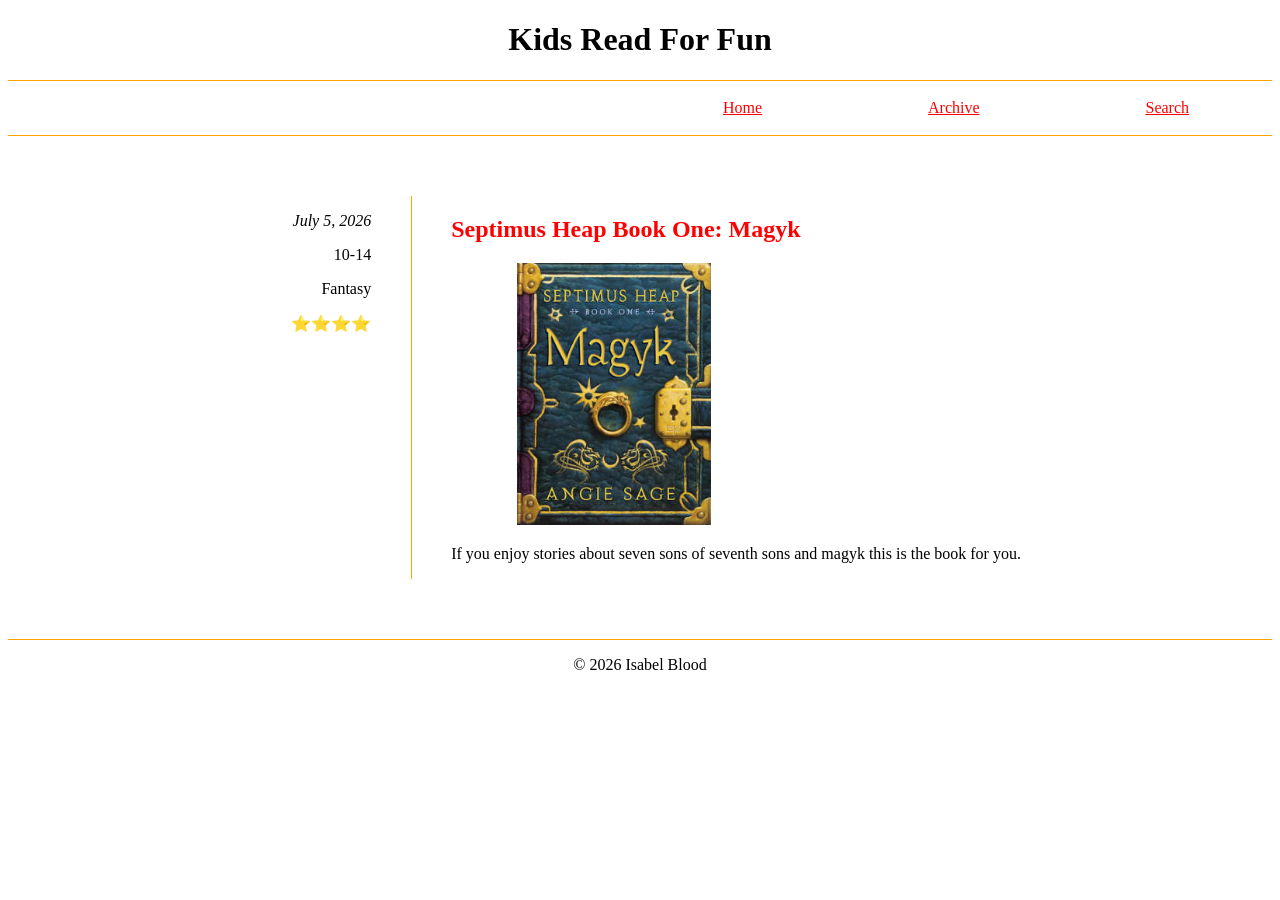
==== blog/index.html @ c5bb2618 "Accessability test" ====
<!DOCTYPE html>
<html lang="en">
<head>
    <meta charset="UTF-8">
    <meta name="viewport" content="width=device-width, initial-scale=1.0">
    <meta name="author" content="Isabel Blood">
    <meta name="description" content="A blog about ... ">
    <link rel="stylesheet" href="styles.css">
    <title>Blog</title>
</head>
<body>
    <header>
        <h1>Kids Read For Fun</h1>
        <hr>
        <nav>
            <a href="#">Home</a>
            <a href="#">Archive</a>
            <a href="#">Search</a>
        </nav>
        
    </header>
    <hr>
    <hr class="hidden">
    <main>
       
        <section class="books">
            <div>
                <p class="date">July 5, 2026</p>
                <p>10-14</p>
                <p>Fantasy</p>
                <span>⭐⭐⭐⭐</span>
            </div>
            <div class="vertical-line" aria-hidden="true"></div>
            <article>
                <h2>Septimus Heap Book One: Magyk</h2>
                <img src="Magkycover2.jpg" alt="Septimus Heap Book One:Magyk">
                <p>If you enjoy stories about seven sons of seventh sons and magyk this is the book for you.</p>
            </article>
        </section>
    </main>
    <footer>
        <hr>
        <p>&copy; 2026 Isabel Blood</p>
    </footer>
</body>
</html>
---- blog/styles.css ----
html {
    width:100%;
    
}

hr {
    height: 1.3px;     
    background-color: orange;     
    border: none;
}

.hidden {
    margin-top:60px;
}

/* .vertical-line {
    display: none;
} */

header {
    text-align: center;
}

nav a  {
    color: red;
    margin:auto;
    margin-top: 10px;
    margin-bottom: 10px;
}

nav {
    display: flex;
    flex-direction: row;
    justify-content: space-evenly;
    width: 50%;
    margin-left: auto;
}

.date {
    font-style: italic;
}


section {
    text-align: center;
    width:90%;
}

section h2 {
    color: red;
}

section div {
    text-align: right;
}

footer {
    text-align:center;
}

@media screen and (min-width:800px) {

    html {
        height:100%;
    }
    main {
        place-items: center;
        margin:60px;
        
    }
    section {
        display: grid;
        grid-template-columns: 1fr 1fr 1fr;
        grid-template-rows: 1fr;
        height: fit-content;
    }
    .hidden {
        display: none;
    }

    .vertical-line {
        height: 100%;
        background-color: orange;
        width: 1.3px;
        grid-column:2;
    }

    section article {
        grid-column: 2/4;
        grid-row:1;
        margin-left: 40px;
        /* place-items: left; */
    }

    section article h2, section article p {
        text-align: left;
    }

    section article img {
        width: 30%;
        margin-right: 40vh;
        margin-left:40px;
        
    }
    section div {
        grid-row: 1/3;
        margin-right:40px;
    }

    
    /* main {
        display: grid;
        grid-template-columns: 1fr;
    } */

}
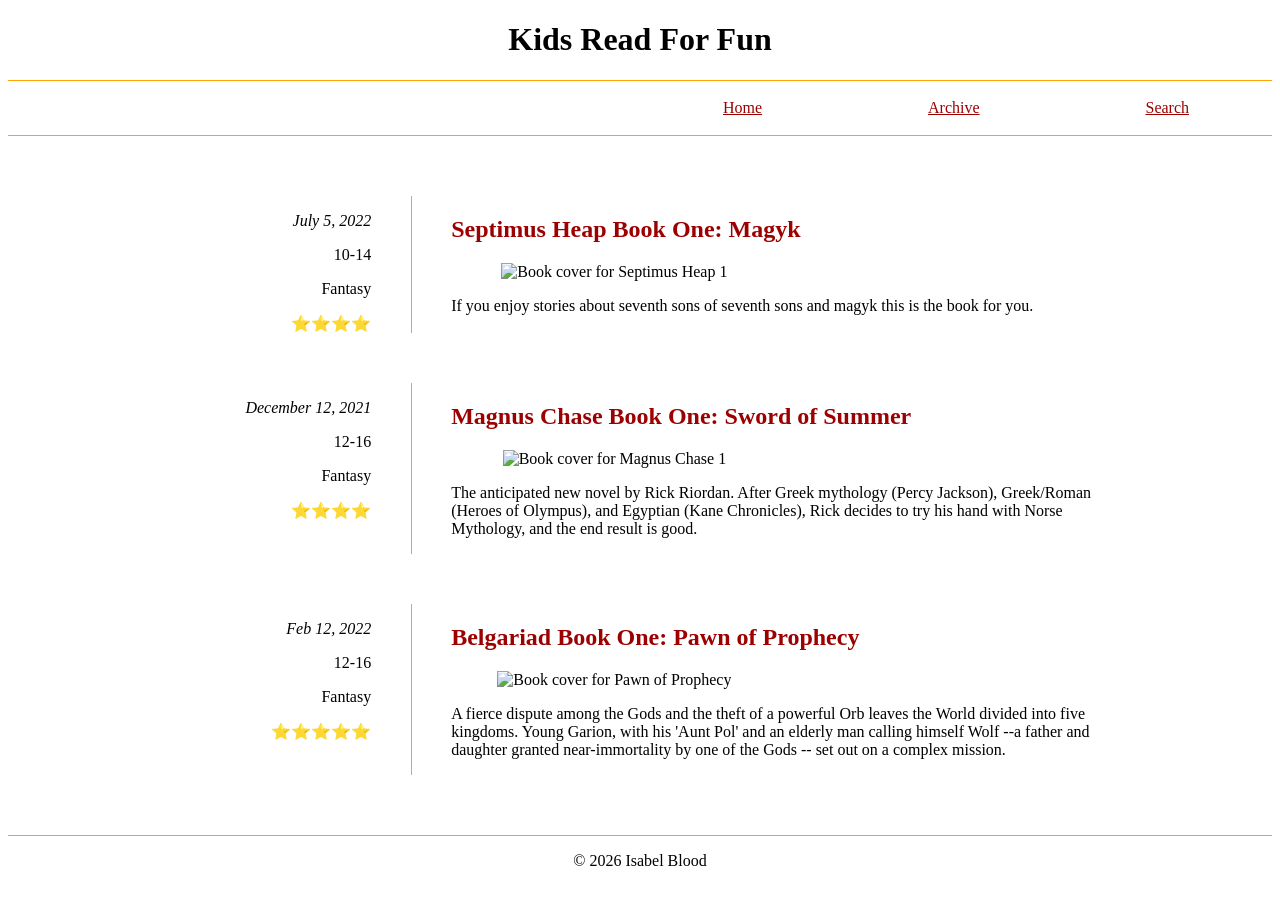
==== commit 632857da: "blog prove" ====
--- a/blog/index.html
+++ b/blog/index.html
@@ -6,6 +6,7 @@
     <meta name="author" content="Isabel Blood">
     <meta name="description" content="A blog about ... ">
     <link rel="stylesheet" href="styles.css">
+    <script src="blog.js" defer></script>
     <title>Blog</title>
 </head>
 <body>
@@ -22,7 +23,7 @@
     <hr>
     <hr class="hidden">
     <main>
-       
+<!--        
         <section class="books">
             <div>
                 <p class="date">July 5, 2026</p>
@@ -36,7 +37,7 @@
                 <img src="Magkycover2.jpg" alt="Septimus Heap Book One:Magyk">
                 <p>If you enjoy stories about seven sons of seventh sons and magyk this is the book for you.</p>
             </article>
-        </section>
+        </section> -->
     </main>
     <footer>
         <hr>
--- a/blog/styles.css
+++ b/blog/styles.css
@@ -14,16 +14,12 @@
     margin-top:60px;
 }
 
-/* .vertical-line {
-    display: none;
-} */
-
 header {
     text-align: center;
 }
 
 nav a  {
-    color: red;
+    color: rgb(157, 0, 0);
     margin:auto;
     margin-top: 10px;
     margin-bottom: 10px;
@@ -45,10 +41,11 @@
 section {
     text-align: center;
     width:90%;
+    margin-bottom: 50px;
 }
 
 section h2 {
-    color: red;
+    color: rgb(157, 0, 0);
 }
 
 section div {
@@ -108,11 +105,5 @@
         margin-right:40px;
     }
 
-    
-    /* main {
-        display: grid;
-        grid-template-columns: 1fr;
-    } */
-
 }
 
